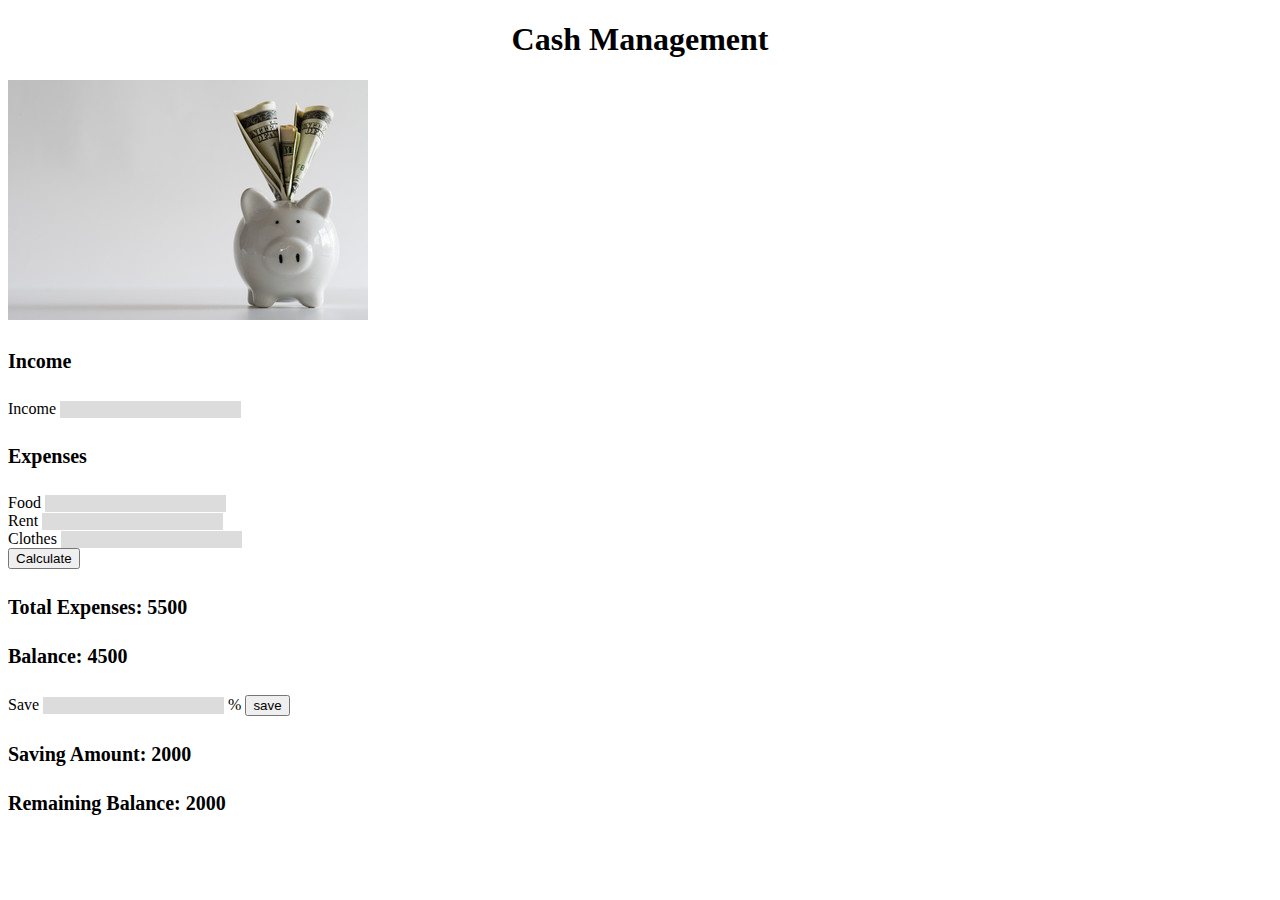
==== index.html @ 518f6ab9 "calculate button added" ====
<!DOCTYPE html>
<html lang="en">
<head>
    <meta charset="UTF-8">
    <meta http-equiv="X-UA-Compatible" content="IE=edge">
    <meta name="viewport" content="width=device-width, initial-scale=1.0">
    <title>Cash Management</title>
    <link rel="stylesheet" href="style.css">
    <link href="https://cdn.jsdelivr.net/npm/bootstrap@5.1.3/dist/css/bootstrap.min.css" rel="stylesheet" integrity="sha384-1BmE4kWBq78iYhFldvKuhfTAU6auU8tT94WrHftjDbrCEXSU1oBoqyl2QvZ6jIW3" crossorigin="anonymous">
</head>
<body>
   <header>
    <h1 class="page-title">Cash Management</h1>
   </header>
   <main>
       <div class="container">
           <div class="row">
               <div class="col-md-6 mx-auto">
                   <img class="money-image" src="./images/piggy.jpg" alt="">
               </div>
               <div class="col-md-6 align-items-end">
                   <h4 class="fs-5">Income</h4>
                   Income 
                   <input class="m-1" name="" id="income-input" width=40 ></input><br>
                <h4 class="fs-5">Expenses</h4>
                Food
                   <input class="m-1" name="" id="food-input" cols="40" rows="1"></input><br>
                   Rent
                   <input class="m-1" name="" id="rent-input" cols="40" rows="1"></input><br>
                   Clothes
                   <input class="m-1" name="" id="clothes-input" cols="40" rows="1"></input><br>
                   <button id="calculate-btn" class="m-2 px-4 btn btn-success">Calculate</button>
                   <h4 class="error-warning fs-6">Please enter a valid input</h4>
                   <h4 class="fs-5">Total Expenses: <span id="total-cost">5500</span></h4>
                   <h4 class="fs-5">Balance: <span id="balance-amount">4500</span></h4>
                   Save <input type="text"> % <button class="m-2 px-4 btn btn-success">save</button>
                   <h4 class="error-warning fs-6">Please enter a valid input</h4>
                   <h4 class="fs-5">Saving Amount: 2000</h4>
                   <h4 class="fs-5">Remaining Balance: 2000</h44 btn btn-success
               </div>
               
           </div>
       </div>
   </main>
    <script src="js/money.js"></script>
</body>
</html>
---- style.css ----
.page-title{
    display: block;
    text-align: center;
}
.money-image{
    height: 700;
}
h4{
    font-size: 20px;
   
    
}
input{
    background-color: #DCDCDC;
    border: none;
}
.error-warning{
    display: none;
    color: #f02849;
}
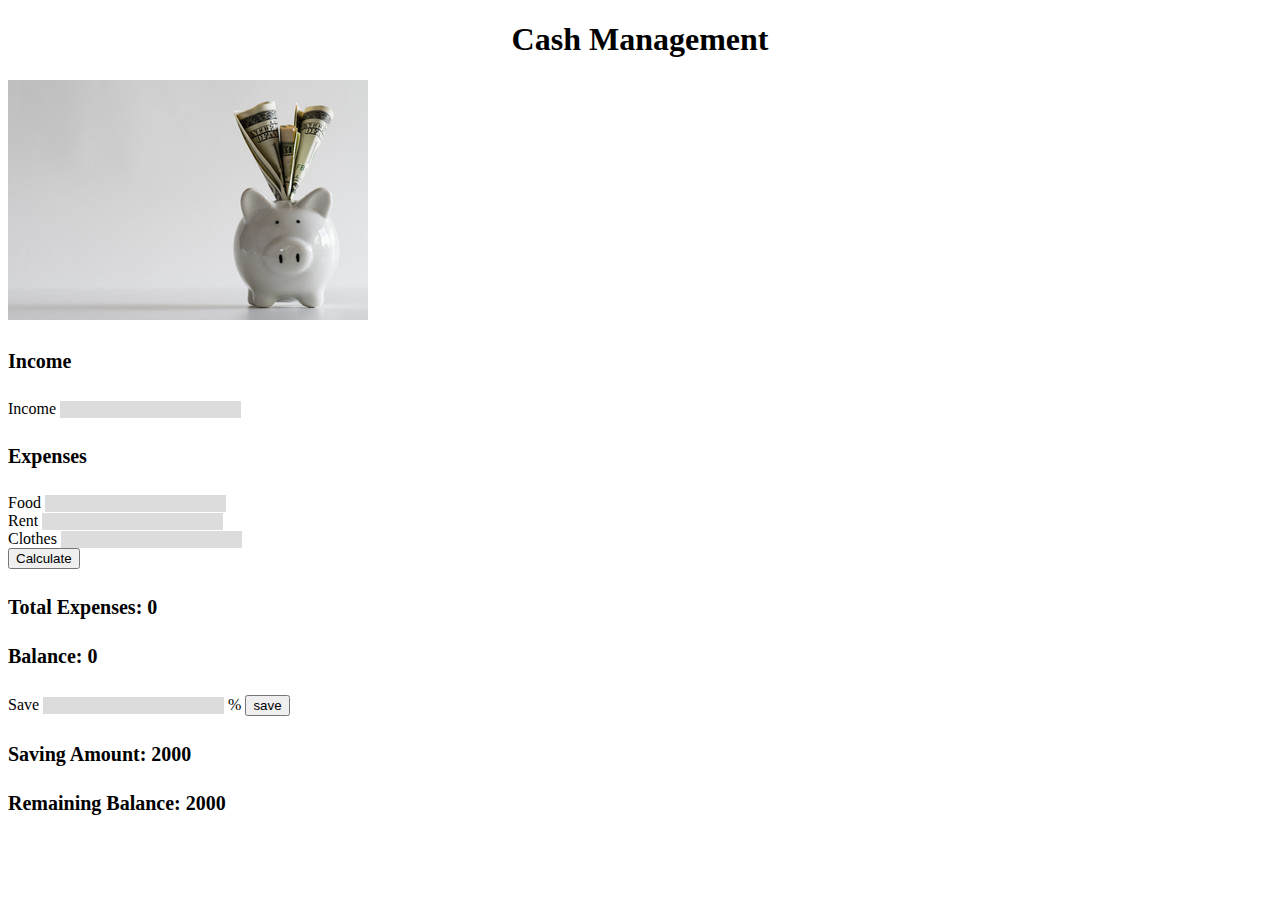
==== commit e2995d33: "balance error handled" ====
--- a/index.html
+++ b/index.html
@@ -22,6 +22,7 @@
                    <h4 class="fs-5">Income</h4>
                    Income 
                    <input class="m-1" name="" id="income-input" width=40 ></input><br>
+                   <h4 id="income-error" class="error-warning fs-6">You do not have enough balance</h4>
                 <h4 class="fs-5">Expenses</h4>
                 Food
                    <input class="m-1" name="" id="food-input" cols="40" rows="1"></input><br>
@@ -30,11 +31,11 @@
                    Clothes
                    <input class="m-1" name="" id="clothes-input" cols="40" rows="1"></input><br>
                    <button id="calculate-btn" class="m-2 px-4 btn btn-success">Calculate</button>
-                   <h4 class="error-warning fs-6">Please enter a valid input</h4>
-                   <h4 class="fs-5">Total Expenses: <span id="total-cost">5500</span></h4>
-                   <h4 class="fs-5">Balance: <span id="balance-amount">4500</span></h4>
+                   <h4 id="balance-error" class="error-warning fs-6">Please enter a valid input</h4>
+                   <h4 class="fs-5">Total Expenses: <span id="total-cost">0</span></h4>
+                   <h4 class="fs-5">Balance: <span id="balance-amount">0</span></h4>
                    Save <input type="text"> % <button class="m-2 px-4 btn btn-success">save</button>
-                   <h4 class="error-warning fs-6">Please enter a valid input</h4>
+                   <h4 id="" class="error-warning fs-6">Please enter a valid input</h4>
                    <h4 class="fs-5">Saving Amount: 2000</h4>
                    <h4 class="fs-5">Remaining Balance: 2000</h44 btn btn-success
                </div>
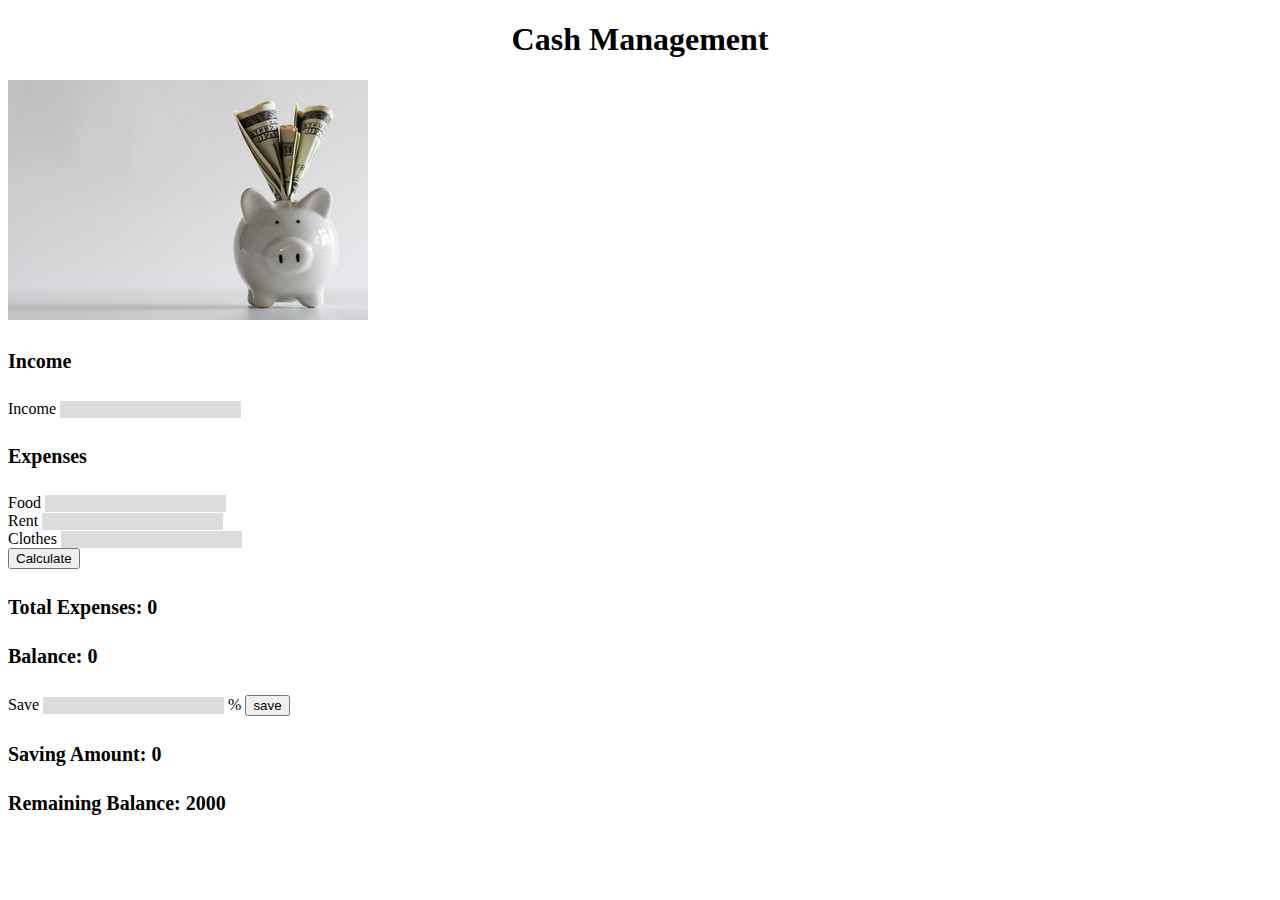
==== commit d3fd370c: "saving error handled" ====
--- a/index.html
+++ b/index.html
@@ -34,9 +34,9 @@
                    <h4 id="balance-error" class="error-warning fs-6">Please enter a valid input</h4>
                    <h4 class="fs-5">Total Expenses: <span id="total-cost">0</span></h4>
                    <h4 class="fs-5">Balance: <span id="balance-amount">0</span></h4>
-                   Save <input type="text"> % <button class="m-2 px-4 btn btn-success">save</button>
-                   <h4 id="" class="error-warning fs-6">Please enter a valid input</h4>
-                   <h4 class="fs-5">Saving Amount: 2000</h4>
+                   Save <input id="save-input" type="text"> % <button id="save-btn" class="m-2 px-4 btn btn-success">save</button>
+                   <h4 id="saving-error" class="error-warning fs-6">You do not have enough balance to save!</h4>
+                   <h4 class="fs-5">Saving Amount: <span id="save-total">0</span></h4>
                    <h4 class="fs-5">Remaining Balance: 2000</h44 btn btn-success
                </div>
                
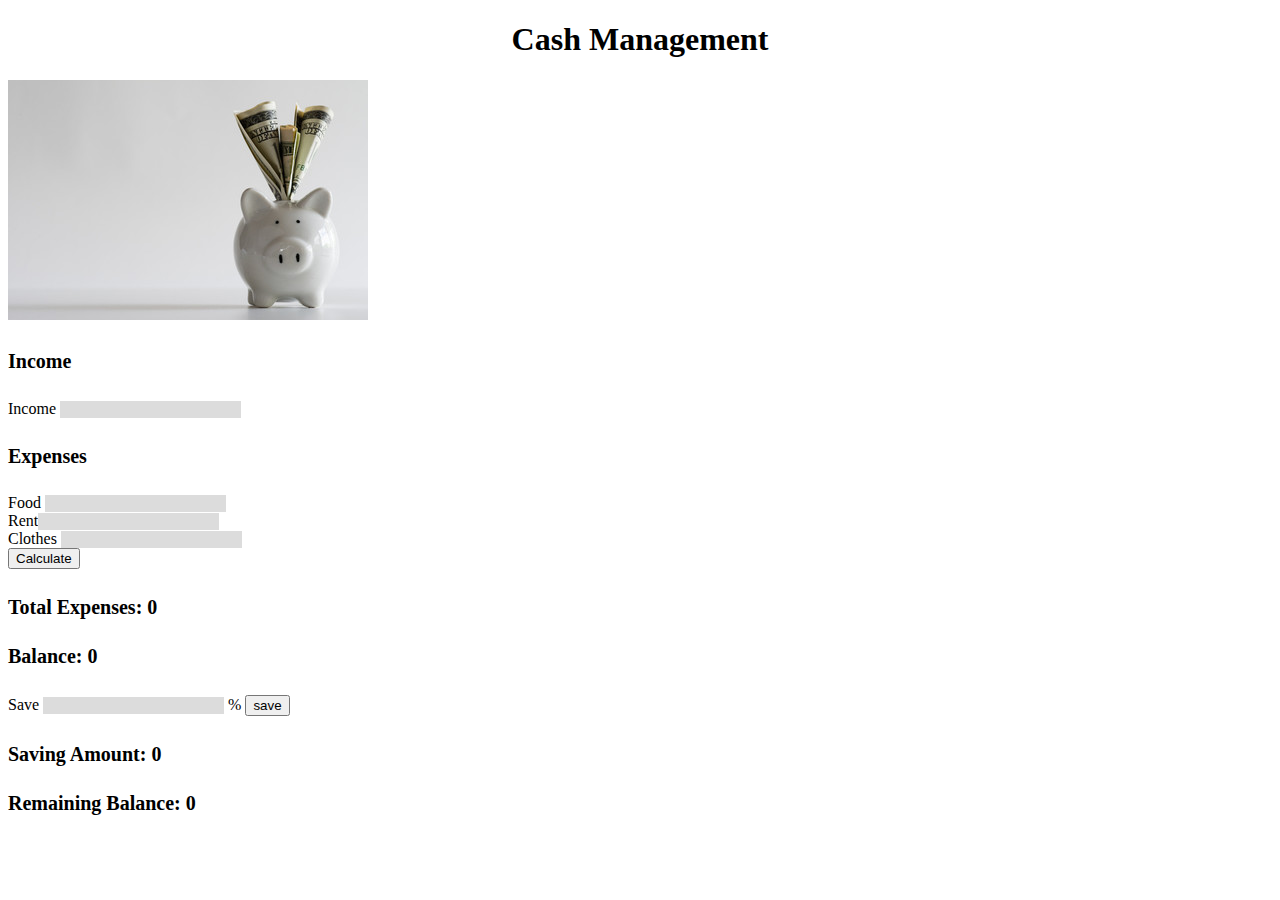
==== commit 9d83c086: "title-margin added" ====
--- a/index.html
+++ b/index.html
@@ -9,35 +9,38 @@
     <link href="https://cdn.jsdelivr.net/npm/bootstrap@5.1.3/dist/css/bootstrap.min.css" rel="stylesheet" integrity="sha384-1BmE4kWBq78iYhFldvKuhfTAU6auU8tT94WrHftjDbrCEXSU1oBoqyl2QvZ6jIW3" crossorigin="anonymous">
 </head>
 <body>
+    <!------------------------------------------- page title added --------------------->
    <header>
-    <h1 class="page-title">Cash Management</h1>
+    <h1 class="page-title d-block text-center mt-2">Cash Management</h1>
    </header>
    <main>
-       <div class="container">
+       <div class="container mt-5">
            <div class="row">
+               <!-- ---------------------------------------------------left image added ---------------------------------->
                <div class="col-md-6 mx-auto">
                    <img class="money-image" src="./images/piggy.jpg" alt="">
                </div>
+               <!--------------------------------------------------------- input form added----------- -->
                <div class="col-md-6 align-items-end">
-                   <h4 class="fs-5">Income</h4>
+                   <h4 class="fs-5 text-success fw-bold">Income</h4>
                    Income 
-                   <input class="m-1" name="" id="income-input" width=40 ></input><br>
-                   <h4 id="income-error" class="error-warning fs-6">You do not have enough balance</h4>
-                <h4 class="fs-5">Expenses</h4>
+                   <input class="ms-2 mb-1" name="" id="income-input" width=40 ></input><br>
+                   
+                <h4 class="fs-5 text-success fw-bold">Expenses</h4>
                 Food
-                   <input class="m-1" name="" id="food-input" cols="40" rows="1"></input><br>
-                   Rent
-                   <input class="m-1" name="" id="rent-input" cols="40" rows="1"></input><br>
+                   <input class="ms-3 mb-2" name="" id="food-input" cols="40" rows="1"></input><br>
+                   Rent<input class="ms-4 mb-2" name="" id="rent-input" cols="40" rows="1"></input><br>
                    Clothes
-                   <input class="m-1" name="" id="clothes-input" cols="40" rows="1"></input><br>
+                   <input class="mb-2" name="" id="clothes-input" cols="40" rows="1"></input><br>
                    <button id="calculate-btn" class="m-2 px-4 btn btn-success">Calculate</button>
                    <h4 id="balance-error" class="error-warning fs-6">Please enter a valid input</h4>
-                   <h4 class="fs-5">Total Expenses: <span id="total-cost">0</span></h4>
-                   <h4 class="fs-5">Balance: <span id="balance-amount">0</span></h4>
+                   <h4 id="income-error" class="error-warning fs-6">You do not have enough balance</h4>
+                   <h4 class="fs-6 fw-bold">Total Expenses: <span  id="total-cost">0</span></h4>
+                   <h4 class="fs-6 fw-bold">Balance: <span id="balance-amount">0</span></h4>
                    Save <input id="save-input" type="text"> % <button id="save-btn" class="m-2 px-4 btn btn-success">save</button>
                    <h4 id="saving-error" class="error-warning fs-6">You do not have enough balance to save!</h4>
-                   <h4 class="fs-5">Saving Amount: <span id="save-total">0</span></h4>
-                   <h4 class="fs-5">Remaining Balance: 2000</h44 btn btn-success
+                   <h4 class="fs-6 fw-bold">Saving Amount: <span id="save-total">0</span></h4>
+                   <h4 class="fs-6 fw-bold">Remaining Balance: <span  id="remain-input">0</span></h44 btn btn-success
                </div>
                
            </div>
